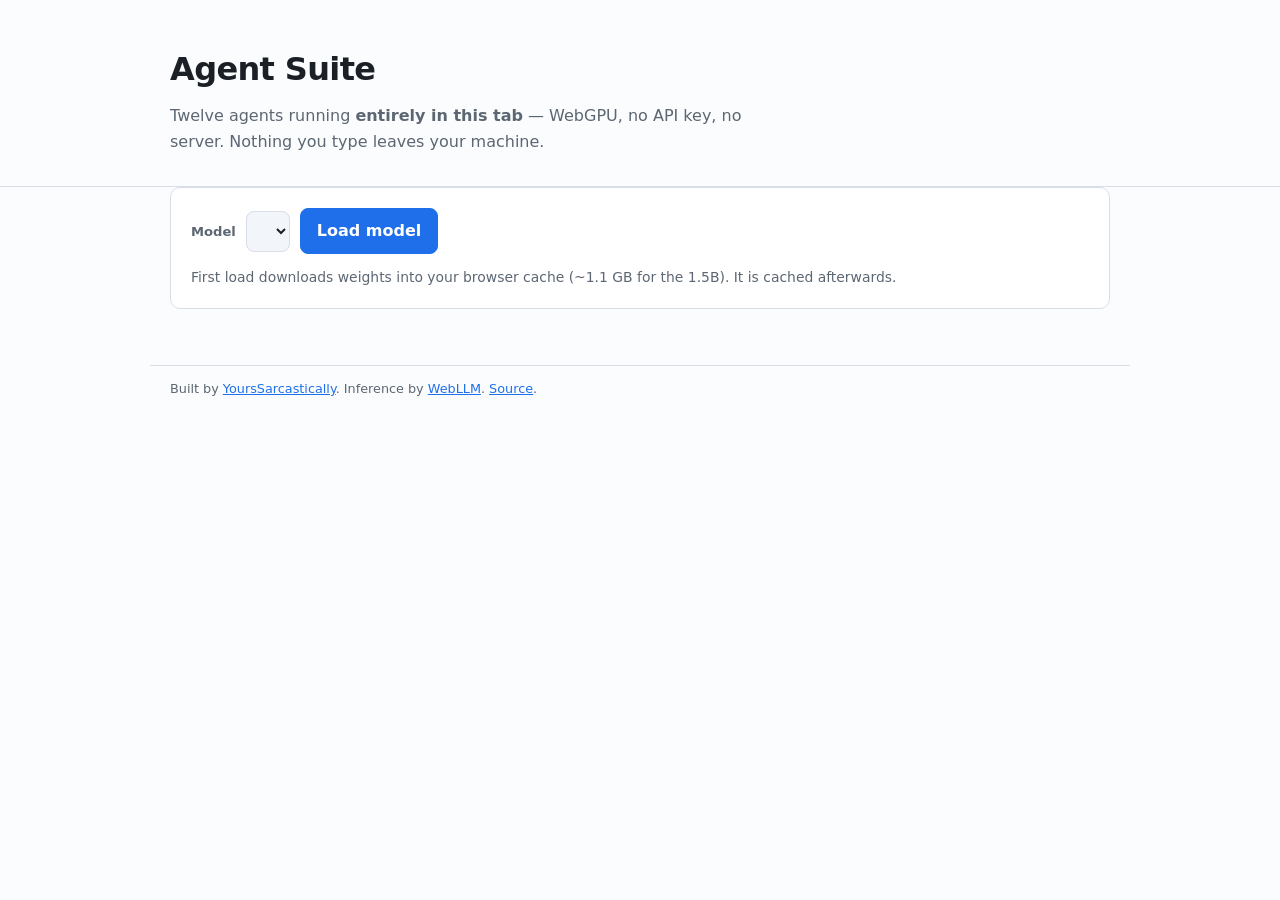
==== index.html @ dd8d7f4c "Twelve in-browser agents with schema-constrained output and an eval suite Agents are declarative rec" ====
<!doctype html>
<html lang="en">
<head>
<meta charset="utf-8" />
<meta name="viewport" content="width=device-width, initial-scale=1" />
<title>Agent Suite — 12 agents running in your browser</title>
<meta name="description" content="Twelve structured-output AI agents running fully in the browser via WebGPU. No API key, no server, no data leaves the tab." />
<link rel="stylesheet" href="src/styles.css" />
</head>
<body>
<header>
  <div class="wrap">
    <h1>Agent Suite</h1>
    <p class="tagline">
      Twelve agents running <strong>entirely in this tab</strong> — WebGPU, no API key, no server.
      Nothing you type leaves your machine.
    </p>
  </div>
</header>

<main class="wrap">
  <section id="boot" class="panel">
    <div class="row">
      <label for="model">Model</label>
      <select id="model"></select>
      <button id="load" class="primary">Load model</button>
    </div>
    <div id="status" class="status">
      First load downloads weights into your browser cache (~1.1&nbsp;GB for the 1.5B).
      It is cached afterwards.
    </div>
    <div class="bar-track" hidden><div class="bar" id="bar"></div></div>
    <div id="unsupported" class="warn" hidden></div>
  </section>

  <section id="grid" class="grid" aria-label="Agents"></section>

  <section id="workbench" class="panel" hidden>
    <div class="wb-head">
      <h2 id="wb-title"></h2>
      <button id="wb-close" class="ghost" aria-label="Close">✕</button>
    </div>
    <p id="wb-blurb" class="muted"></p>

    <label for="input">Input</label>
    <textarea id="input" rows="8" spellcheck="false"></textarea>

    <div class="row">
      <button id="run" class="primary">Run agent</button>
      <button id="reset" class="ghost">Reset to sample</button>
      <span id="metrics" class="metrics"></span>
    </div>

    <label for="output">Output <span class="muted">(schema-constrained JSON)</span></label>
    <pre id="output" class="output">—</pre>
    <div id="schema-note" class="muted small"></div>
  </section>
</main>

<footer class="wrap">
  <p class="muted small">
    Built by <a href="https://github.com/YoursSarcastically">YoursSarcastically</a>.
    Inference by <a href="https://github.com/mlc-ai/web-llm">WebLLM</a>.
    <a href="https://github.com/YoursSarcastically/agent-suite">Source</a>.
  </p>
</footer>

<script type="module" src="src/ui.js"></script>
</body>
</html>
---- src/styles.css ----
:root {
  --bg: #0e1116;
  --surface: #161b22;
  --surface-2: #1c2430;
  --border: #2b3442;
  --text: #e6edf3;
  --muted: #8b98a9;
  --accent: #6ea8fe;
  --accent-ink: #08121f;
  --warn: #f0b429;
  --radius: 10px;
}

@media (prefers-color-scheme: light) {
  :root {
    --bg: #fbfcfd;
    --surface: #ffffff;
    --surface-2: #f2f5f9;
    --border: #d8dee6;
    --text: #1b2027;
    --muted: #5c6773;
    --accent: #1f6feb;
    --accent-ink: #ffffff;
  }
}

* { box-sizing: border-box; }

body {
  margin: 0;
  background: var(--bg);
  color: var(--text);
  font: 16px/1.6 ui-sans-serif, system-ui, -apple-system, "Segoe UI", Roboto, sans-serif;
}

.wrap { max-width: 980px; margin: 0 auto; padding: 0 20px; }

header { border-bottom: 1px solid var(--border); padding: 44px 0 32px; }
h1 { margin: 0 0 8px; font-size: 2rem; letter-spacing: -0.02em; }
.tagline { margin: 0; color: var(--muted); max-width: 60ch; }

main { padding: 28px 0 56px; }

.panel {
  background: var(--surface);
  border: 1px solid var(--border);
  border-radius: var(--radius);
  padding: 20px;
  margin-bottom: 28px;
}

.row { display: flex; gap: 10px; align-items: center; flex-wrap: wrap; margin-bottom: 12px; }

label { display: block; font-size: 0.82rem; color: var(--muted); margin: 14px 0 6px; font-weight: 600; }
.row label { margin: 0; }

select, textarea {
  background: var(--surface-2);
  color: var(--text);
  border: 1px solid var(--border);
  border-radius: 8px;
  padding: 9px 11px;
  font: inherit;
  width: 100%;
}
select { width: auto; }
textarea { resize: vertical; font-family: ui-monospace, SFMono-Regular, Menlo, monospace; font-size: 0.86rem; }

button {
  border-radius: 8px;
  border: 1px solid var(--border);
  padding: 9px 16px;
  font: inherit;
  font-weight: 600;
  cursor: pointer;
  background: var(--surface-2);
  color: var(--text);
}
button:hover:not(:disabled) { border-color: var(--accent); }
button:disabled { opacity: 0.55; cursor: not-allowed; }
.primary { background: var(--accent); color: var(--accent-ink); border-color: var(--accent); }
.ghost { background: transparent; }

.status { color: var(--muted); font-size: 0.87rem; }
.warn { color: var(--warn); font-size: 0.87rem; margin-top: 10px; }

.bar-track { height: 5px; background: var(--surface-2); border-radius: 99px; margin-top: 12px; overflow: hidden; }
.bar { height: 100%; width: 0; background: var(--accent); transition: width 0.25s ease; }

/* agent grid */
.grid {
  display: grid;
  grid-template-columns: repeat(auto-fill, minmax(215px, 1fr));
  gap: 12px;
  margin-bottom: 28px;
}
.card {
  display: flex;
  flex-direction: column;
  align-items: flex-start;
  gap: 5px;
  text-align: left;
  padding: 15px;
  background: var(--surface);
  border: 1px solid var(--border);
  border-radius: var(--radius);
  font-weight: 400;
}
.card:hover { border-color: var(--accent); transform: translateY(-1px); }
.icon { font-size: 1.35rem; }
.card-name { font-weight: 650; }
.card-blurb { color: var(--muted); font-size: 0.82rem; line-height: 1.45; }
.card-fields { color: var(--muted); font-size: 0.72rem; margin-top: 4px; opacity: 0.8; }

/* workbench */
.wb-head { display: flex; justify-content: space-between; align-items: center; }
.wb-head h2 { margin: 0; font-size: 1.2rem; }
.muted { color: var(--muted); }
.small { font-size: 0.8rem; }

.output {
  background: var(--surface-2);
  border: 1px solid var(--border);
  border-radius: 8px;
  padding: 14px;
  overflow-x: auto;
  font-family: ui-monospace, SFMono-Regular, Menlo, monospace;
  font-size: 0.84rem;
  white-space: pre-wrap;
  word-break: break-word;
  min-height: 90px;
  margin: 0 0 8px;
}

.metrics { color: var(--muted); font-size: 0.8rem; font-variant-numeric: tabular-nums; }

footer { border-top: 1px solid var(--border); padding: 22px 0 40px; }
a { color: var(--accent); }

@media (max-width: 620px) {
  .grid { grid-template-columns: 1fr 1fr; }
  h1 { font-size: 1.6rem; }
}
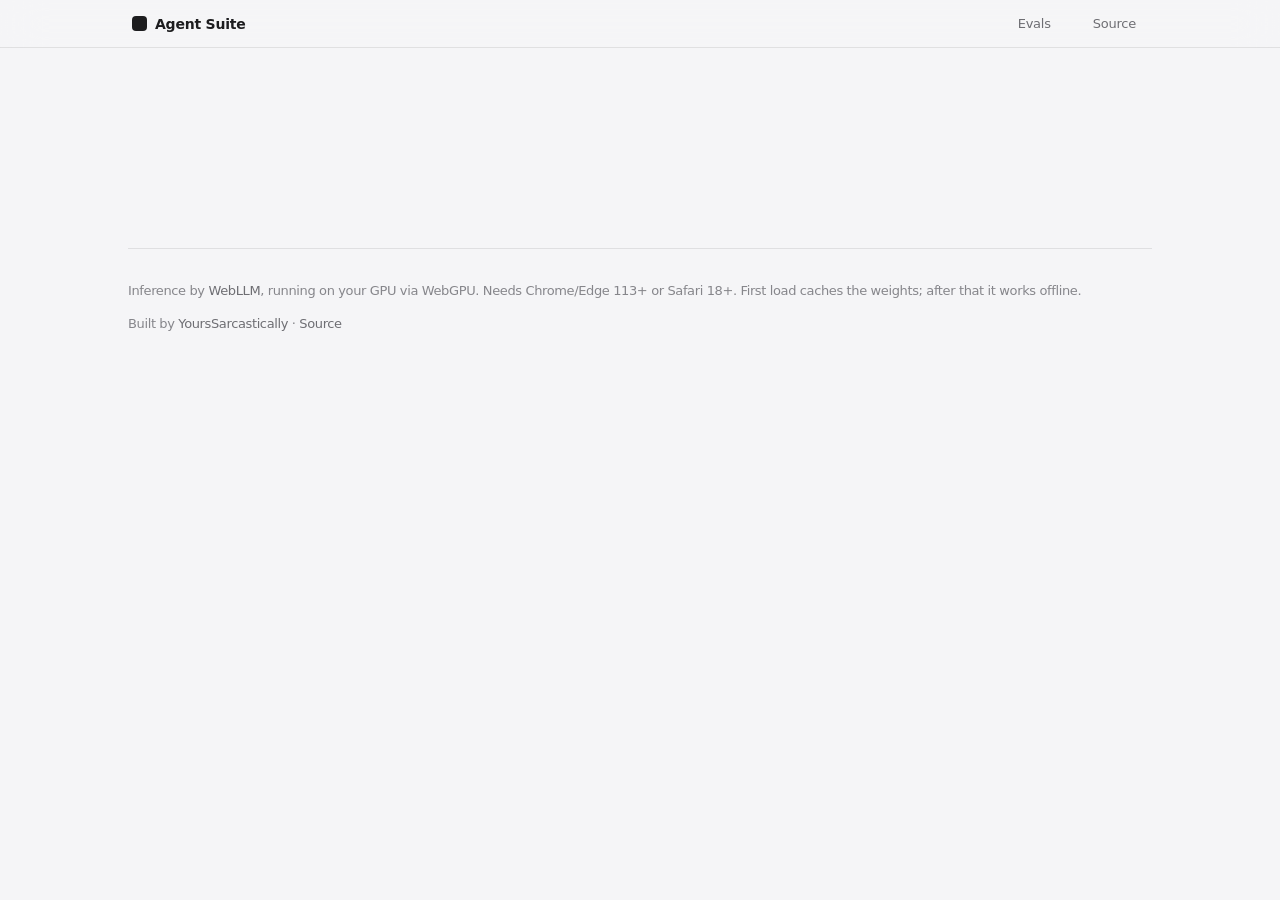
==== commit c8828970: "Six apps on the agent runtime, monochrome interface, and the validation the README promised The twel" ====
--- a/index.html
+++ b/index.html
@@ -2,68 +2,47 @@
 <html lang="en">
 <head>
 <meta charset="utf-8" />
-<meta name="viewport" content="width=device-width, initial-scale=1" />
-<title>Agent Suite — 12 agents running in your browser</title>
-<meta name="description" content="Twelve structured-output AI agents running fully in the browser via WebGPU. No API key, no server, no data leaves the tab." />
+<meta name="viewport" content="width=device-width, initial-scale=1, viewport-fit=cover" />
+<title>Agent Suite — six apps that run entirely in your browser</title>
+<meta name="description" content="Six small AI apps running fully on your own GPU via WebGPU. No API key, no server, no account, no bill — and they keep working offline." />
+<meta name="color-scheme" content="light dark" />
 <link rel="stylesheet" href="src/styles.css" />
+<link rel="icon" href="data:image/svg+xml,<svg xmlns='http://www.w3.org/2000/svg' viewBox='0 0 100 100'><text y='.9em' font-size='90'>🫧</text></svg>" />
 </head>
 <body>
-<header>
-  <div class="wrap">
-    <h1>Agent Suite</h1>
-    <p class="tagline">
-      Twelve agents running <strong>entirely in this tab</strong> — WebGPU, no API key, no server.
-      Nothing you type leaves your machine.
-    </p>
+
+<!-- The engine is global state, so it lives in the sticky bar rather than in a
+     panel that scrolls away the moment you start using an app. -->
+<header class="topbar">
+  <div class="wrap topbar-in">
+    <button class="wordmark" onclick="location.hash=''">
+      <span class="dot" aria-hidden="true"></span>
+      Agent Suite
+    </button>
+    <div id="boot" class="boot-row"></div>
+    <span class="spacer"></span>
+    <a class="btn btn-ghost btn-sm hide-sm" href="evals/run.html">Evals</a>
+    <a class="btn btn-ghost btn-sm hide-sm" href="https://github.com/YoursSarcastically/agent-suite">Source</a>
   </div>
+  <div class="bar-track topbar-bar" id="bar-track" hidden><div class="bar" id="bar"></div></div>
 </header>
 
 <main class="wrap">
-  <section id="boot" class="panel">
-    <div class="row">
-      <label for="model">Model</label>
-      <select id="model"></select>
-      <button id="load" class="primary">Load model</button>
-    </div>
-    <div id="status" class="status">
-      First load downloads weights into your browser cache (~1.1&nbsp;GB for the 1.5B).
-      It is cached afterwards.
-    </div>
-    <div class="bar-track" hidden><div class="bar" id="bar"></div></div>
-    <div id="unsupported" class="warn" hidden></div>
-  </section>
-
-  <section id="grid" class="grid" aria-label="Agents"></section>
-
-  <section id="workbench" class="panel" hidden>
-    <div class="wb-head">
-      <h2 id="wb-title"></h2>
-      <button id="wb-close" class="ghost" aria-label="Close">✕</button>
-    </div>
-    <p id="wb-blurb" class="muted"></p>
-
-    <label for="input">Input</label>
-    <textarea id="input" rows="8" spellcheck="false"></textarea>
-
-    <div class="row">
-      <button id="run" class="primary">Run agent</button>
-      <button id="reset" class="ghost">Reset to sample</button>
-      <span id="metrics" class="metrics"></span>
-    </div>
-
-    <label for="output">Output <span class="muted">(schema-constrained JSON)</span></label>
-    <pre id="output" class="output">—</pre>
-    <div id="schema-note" class="muted small"></div>
-  </section>
+  <div id="view"></div>
 </main>
 
 <footer class="wrap">
-  <p class="muted small">
-    Built by <a href="https://github.com/YoursSarcastically">YoursSarcastically</a>.
-    Inference by <a href="https://github.com/mlc-ai/web-llm">WebLLM</a>.
-    <a href="https://github.com/YoursSarcastically/agent-suite">Source</a>.
+  <p>
+    Inference by <a href="https://github.com/mlc-ai/web-llm">WebLLM</a>, running on your GPU via WebGPU.
+    Needs Chrome/Edge&nbsp;113+ or Safari&nbsp;18+. First load caches the weights; after that it works offline.
+  </p>
+  <p>
+    Built by <a href="https://github.com/YoursSarcastically">YoursSarcastically</a> ·
+    <a href="https://github.com/YoursSarcastically/agent-suite">Source</a>
   </p>
 </footer>
+
+<div id="toast" class="toast" role="status" aria-live="polite"></div>
 
 <script type="module" src="src/ui.js"></script>
 </body>
--- a/src/styles.css
+++ b/src/styles.css
@@ -1,143 +1,490 @@
+/* ==================================================================
+   Agent Suite — design system
+
+   Built to Apple's language rather than to generic glassmorphism, which
+   means a few things are deliberately absent:
+
+   - No floating gradient orbs. Apple backgrounds are flat: #f5f5f7 or
+     white or black. Decoration behind content is not part of the system.
+   - No heavy shadows. Separation comes from a background-value step
+     (canvas #f5f5f7, card #fff), not from a drop shadow.
+   - Translucency appears in exactly one place — the navigation bar,
+     over content scrolling beneath it. That is what the material is
+     for. A blurred panel with nothing behind it is just a grey box.
+
+   What carries the design instead is type and space: a large tightly
+   tracked display face, a 17px reading size, and section rhythm in the
+   80–120px range. Apple's greys are used verbatim.
+   ================================================================== */
+
+/* ---------- tokens ---------- */
+
 :root {
-  --bg: #0e1116;
-  --surface: #161b22;
-  --surface-2: #1c2430;
-  --border: #2b3442;
-  --text: #e6edf3;
-  --muted: #8b98a9;
-  --accent: #6ea8fe;
-  --accent-ink: #08121f;
-  --warn: #f0b429;
-  --radius: 10px;
-}
-
-@media (prefers-color-scheme: light) {
+  color-scheme: light dark;
+
+  --canvas: #f5f5f7;          /* Apple's page grey */
+  --surface: #ffffff;         /* cards sit above the canvas */
+  --surface-2: #fafafc;
+  --hairline: rgba(0, 0, 0, 0.09);
+  --hairline-2: rgba(0, 0, 0, 0.16);
+
+  --ink: #1d1d1f;             /* Apple's near-black */
+  --ink-2: #6e6e73;           /* Apple's secondary label */
+  --ink-3: #86868b;           /* Apple's tertiary label */
+
+  --fill: rgba(0, 0, 0, 0.045);
+  --fill-2: rgba(0, 0, 0, 0.08);
+
+  --accent: #1d1d1f;
+  --accent-ink: #ffffff;
+
+  --nav: rgba(245, 245, 247, 0.72);
+
+  --r-card: 18px;
+  --r-lg: 22px;
+  --r-md: 12px;
+  --r-pill: 980px;
+
+  --shadow: 0 4px 20px rgba(0, 0, 0, 0.05);
+  --shadow-lift: 0 8px 32px rgba(0, 0, 0, 0.09);
+
+  --ease: cubic-bezier(0.4, 0, 0.2, 1);
+  --ease-out: cubic-bezier(0.16, 1, 0.3, 1);
+}
+
+@media (prefers-color-scheme: dark) {
   :root {
-    --bg: #fbfcfd;
-    --surface: #ffffff;
-    --surface-2: #f2f5f9;
-    --border: #d8dee6;
-    --text: #1b2027;
-    --muted: #5c6773;
-    --accent: #1f6feb;
-    --accent-ink: #ffffff;
+    --canvas: #000000;
+    --surface: #1d1d1f;
+    --surface-2: #232325;
+    --hairline: rgba(255, 255, 255, 0.11);
+    --hairline-2: rgba(255, 255, 255, 0.2);
+
+    --ink: #f5f5f7;
+    --ink-2: #a1a1a6;
+    --ink-3: #86868b;
+
+    --fill: rgba(255, 255, 255, 0.07);
+    --fill-2: rgba(255, 255, 255, 0.12);
+
+    --accent: #f5f5f7;
+    --accent-ink: #1d1d1f;
+
+    --nav: rgba(0, 0, 0, 0.72);
+
+    --shadow: none;
+    --shadow-lift: 0 8px 32px rgba(0, 0, 0, 0.5);
   }
 }
 
+/* ---------- base ---------- */
+
 * { box-sizing: border-box; }
+html { -webkit-text-size-adjust: 100%; scroll-behavior: smooth; }
 
 body {
   margin: 0;
-  background: var(--bg);
-  color: var(--text);
-  font: 16px/1.6 ui-sans-serif, system-ui, -apple-system, "Segoe UI", Roboto, sans-serif;
-}
-
-.wrap { max-width: 980px; margin: 0 auto; padding: 0 20px; }
-
-header { border-bottom: 1px solid var(--border); padding: 44px 0 32px; }
-h1 { margin: 0 0 8px; font-size: 2rem; letter-spacing: -0.02em; }
-.tagline { margin: 0; color: var(--muted); max-width: 60ch; }
-
-main { padding: 28px 0 56px; }
+  min-height: 100vh;
+  background: var(--canvas);
+  color: var(--ink);
+  /* 17px is Apple's reading size; the -apple-system stack resolves to SF. */
+  font: 400 17px/1.47 -apple-system, BlinkMacSystemFont, "SF Pro Text", "Helvetica Neue",
+    "Segoe UI", system-ui, sans-serif;
+  letter-spacing: -0.022em;
+  -webkit-font-smoothing: antialiased;
+  -moz-osx-font-smoothing: grayscale;
+}
+
+@media (prefers-reduced-motion: reduce) {
+  html { scroll-behavior: auto; }
+  *, *::before, *::after { animation-duration: 0.01ms !important; transition-duration: 0.01ms !important; }
+}
+
+/* ---------- type ---------- */
+/* Display sizes track tighter as they grow — the defining detail of Apple's
+   headline setting, and what most imitations miss. */
+
+h1, h2, h3 {
+  margin: 0;
+  font-family: "SF Pro Display", -apple-system, BlinkMacSystemFont, "Helvetica Neue", sans-serif;
+  font-weight: 600;
+  line-height: 1.07;
+}
+h1 { font-size: clamp(40px, 6.4vw, 72px); letter-spacing: -0.028em; }
+h2 { font-size: clamp(26px, 3.2vw, 34px); letter-spacing: -0.021em; line-height: 1.12; }
+h3 { font-size: 21px; letter-spacing: -0.018em; line-height: 1.19; }
+
+p { margin: 0 0 1em; }
+p:last-child { margin-bottom: 0; }
+
+a { color: var(--ink); text-decoration: none; }
+a:hover { text-decoration: underline; text-underline-offset: 3px; }
+
+.muted { color: var(--ink-2); }
+.dim { color: var(--ink-3); }
+.small { font-size: 14px; letter-spacing: -0.016em; }
+.nums { font-variant-numeric: tabular-nums; }
+.mono {
+  font-family: ui-monospace, "SF Mono", SFMono-Regular, Menlo, monospace;
+  font-size: 13px; letter-spacing: 0; font-variant-numeric: tabular-nums;
+}
+
+/* Apple's eyebrow: small, uppercase, wide-tracked — the inverse of a headline. */
+.label {
+  display: block;
+  font-size: 12px; font-weight: 600;
+  text-transform: uppercase; letter-spacing: 0.06em;
+  color: var(--ink-3);
+  margin-bottom: 10px;
+}
+
+/* ---------- layout ---------- */
+
+.wrap { width: min(1024px, 100% - 44px); margin-inline: auto; }
+main { padding-bottom: 120px; }
+
+/* The one legitimate use of the material: content scrolls under the bar. */
+.topbar {
+  position: sticky; top: 0; z-index: 50;
+  height: 48px;
+  background: var(--nav);
+  backdrop-filter: saturate(180%) blur(20px);
+  -webkit-backdrop-filter: saturate(180%) blur(20px);
+  border-bottom: 1px solid var(--hairline);
+  margin-bottom: 40px;
+}
+.topbar-in { display: flex; align-items: center; gap: 10px; height: 48px; }
+.boot-row { display: flex; align-items: center; gap: 8px; flex-wrap: nowrap; min-width: 0; }
+.topbar-bar { position: absolute; left: 0; right: 0; bottom: -1px; height: 1px; border: 0; border-radius: 0; background: transparent; }
+.hide-sm { display: inline-flex; }
+
+.wordmark {
+  display: flex; align-items: center; gap: 8px;
+  font-size: 14px; font-weight: 600; letter-spacing: -0.015em;
+  background: none; border: 0; padding: 4px; color: var(--ink); cursor: pointer;
+}
+.wordmark .dot { width: 15px; height: 15px; border-radius: 4px; background: var(--ink); }
+.spacer { flex: 1; }
+
+/* ---------- controls ---------- */
+
+button, select, input, textarea { font: inherit; letter-spacing: inherit; }
+
+/* Apple buttons are regular weight, pill-shaped, and generously padded. */
+.btn {
+  display: inline-flex; align-items: center; gap: 6px;
+  padding: 11px 21px;
+  border-radius: var(--r-pill);
+  border: 1px solid var(--hairline-2);
+  background: transparent;
+  color: var(--ink);
+  font-size: 15px; font-weight: 400; letter-spacing: -0.018em;
+  cursor: pointer;
+  transition: background 0.25s var(--ease), color 0.25s var(--ease),
+    border-color 0.25s var(--ease), opacity 0.2s var(--ease);
+  white-space: nowrap;
+}
+.btn:hover:not(:disabled) { background: var(--fill); }
+.btn:active:not(:disabled) { background: var(--fill-2); }
+.btn:disabled { opacity: 0.36; cursor: not-allowed; }
+.btn:focus-visible { outline: 3px solid var(--ink); outline-offset: 2px; }
+
+.btn-primary { background: var(--accent); color: var(--accent-ink); border-color: transparent; }
+.btn-primary:hover:not(:disabled) { background: var(--accent); opacity: 0.85; }
+.btn-primary:active:not(:disabled) { opacity: 0.72; }
+
+.btn-ghost { border-color: transparent; color: var(--ink-2); }
+.btn-ghost:hover:not(:disabled) { background: var(--fill); color: var(--ink); }
+
+.btn-sm { padding: 7px 15px; font-size: 13px; }
+.btn-icon { padding: 9px; border-radius: 50%; aspect-ratio: 1; justify-content: center; border-color: transparent; }
+.btn-icon:hover:not(:disabled) { background: var(--fill); }
+
+.field {
+  width: 100%;
+  padding: 13px 15px;
+  border-radius: var(--r-md);
+  border: 1px solid var(--hairline-2);
+  background: var(--surface);
+  color: var(--ink);
+  font-size: 16px;
+  resize: vertical;
+  transition: border-color 0.2s var(--ease), box-shadow 0.2s var(--ease);
+}
+.field::placeholder { color: var(--ink-3); }
+.field:focus {
+  outline: none;
+  border-color: var(--ink);
+  box-shadow: 0 0 0 3px var(--fill);
+}
+textarea.field { min-height: 128px; line-height: 1.5; }
+
+/* A native select paints its own UA background, which reads as a light slab in
+   dark mode however the fill is set. Take the appearance and draw the chevron. */
+select.field {
+  width: auto; padding: 6px 26px 6px 12px;
+  border-radius: var(--r-pill); cursor: pointer;
+  font-size: 13px; background: var(--fill); border-color: transparent;
+  appearance: none; -webkit-appearance: none;
+  background-image: linear-gradient(45deg, transparent 50%, var(--ink-2) 50%),
+    linear-gradient(135deg, var(--ink-2) 50%, transparent 50%);
+  background-position: calc(100% - 13px) 52%, calc(100% - 9px) 52%;
+  background-size: 4px 4px, 4px 4px;
+  background-repeat: no-repeat;
+}
+select.field option { background: var(--surface); color: var(--ink); }
+
+/* ---------- icons ---------- */
+
+.icon { display: inline-grid; place-items: center; }
+.icon svg { width: 1em; height: 1em; display: block; }
+
+.app-icon {
+  display: grid; place-items: center;
+  color: var(--ink);
+  font-size: 26px;
+  flex: none;
+  opacity: 0.9;
+}
+.app-icon .icon { font-size: 26px; }
+
+/* ---------- pills ---------- */
+/* Severity reads as fill density: outlined is quiet, solid ink is loud. */
+
+.pill {
+  display: inline-flex; align-items: center; gap: 5px;
+  padding: 3px 0; border-radius: var(--r-pill);
+  background: transparent; border: 0;
+  font-size: 12px; font-weight: 400; letter-spacing: -0.004em;
+  color: var(--ink-3); white-space: nowrap;
+}
+/* Metadata sets read as a single quiet line, separated rather than boxed. */
+.task-meta .pill + .pill::before,
+.media .pill + .pill::before { content: "·"; margin-right: 5px; color: var(--hairline-2); }
+.pill-accent, .pill-bad, .pill-warn, .pill-good { padding: 4px 11px; }
+.pill-accent { background: var(--accent); color: var(--accent-ink); }
+.pill-good { background: transparent; border-color: var(--hairline-2); color: var(--ink-2); }
+.pill-warn { background: transparent; border-color: var(--ink-2); border-style: dashed; color: var(--ink); }
+.pill-bad { background: var(--accent); color: var(--accent-ink); font-weight: 600; }
+
+.dot-live { width: 6px; height: 6px; border-radius: 50%; background: var(--ink-3); flex: none; }
+
+/* ---------- home ---------- */
+
+.hero { padding: 96px 0 72px; max-width: 20ch; }
+.hero h1 { margin-bottom: 20px; }
+.hero .lede { font-size: 21px; line-height: 1.38; letter-spacing: -0.021em; color: var(--ink-2); max-width: 32ch; }
+
+.launcher { display: grid; grid-template-columns: repeat(auto-fill, minmax(300px, 1fr)); gap: 12px; margin-bottom: 120px; }
+
+/* A card is a solid surface one value above the canvas. That step is the
+   entire separation mechanism — no border, no shadow at rest. */
+.app-card {
+  display: flex; flex-direction: column; align-items: flex-start; gap: 10px;
+  padding: 32px 30px;
+  text-align: left; cursor: pointer;
+  background: var(--surface);
+  border: 0;
+  border-radius: var(--r-card);
+  color: var(--ink);
+  font: inherit; letter-spacing: inherit;
+  transition: transform 0.4s var(--ease-out), box-shadow 0.4s var(--ease-out);
+}
+.app-card:hover { transform: translateY(-3px); box-shadow: var(--shadow-lift); }
+.app-card:active { transform: translateY(-1px); }
+.app-card:focus-visible { outline: 3px solid var(--ink); outline-offset: 3px; }
+.app-card h3 { margin-top: 4px; }
+.app-card .blurb { color: var(--ink-2); font-size: 15px; line-height: 1.47; }
+
+
+/* ---------- app view ---------- */
+
+.view { animation: rise 0.5s var(--ease-out) both; }
+@keyframes rise { from { opacity: 0; transform: translateY(10px); } to { opacity: 1; transform: none; } }
+
+.view-head { display: flex; align-items: flex-start; gap: 16px; margin-bottom: 40px; padding-top: 8px; }
+.view-head h1 { font-size: clamp(30px, 4.2vw, 44px); }
+.view-head .sub { color: var(--ink-2); font-size: 17px; margin-top: 6px; max-width: 52ch; }
 
 .panel {
+  padding: 30px;
+  margin-bottom: 12px;
   background: var(--surface);
-  border: 1px solid var(--border);
-  border-radius: var(--radius);
-  padding: 20px;
-  margin-bottom: 28px;
-}
-
-.row { display: flex; gap: 10px; align-items: center; flex-wrap: wrap; margin-bottom: 12px; }
-
-label { display: block; font-size: 0.82rem; color: var(--muted); margin: 14px 0 6px; font-weight: 600; }
-.row label { margin: 0; }
-
-select, textarea {
-  background: var(--surface-2);
-  color: var(--text);
-  border: 1px solid var(--border);
-  border-radius: 8px;
-  padding: 9px 11px;
-  font: inherit;
-  width: 100%;
-}
-select { width: auto; }
-textarea { resize: vertical; font-family: ui-monospace, SFMono-Regular, Menlo, monospace; font-size: 0.86rem; }
-
-button {
-  border-radius: 8px;
-  border: 1px solid var(--border);
-  padding: 9px 16px;
-  font: inherit;
-  font-weight: 600;
-  cursor: pointer;
-  background: var(--surface-2);
-  color: var(--text);
-}
-button:hover:not(:disabled) { border-color: var(--accent); }
-button:disabled { opacity: 0.55; cursor: not-allowed; }
-.primary { background: var(--accent); color: var(--accent-ink); border-color: var(--accent); }
-.ghost { background: transparent; }
-
-.status { color: var(--muted); font-size: 0.87rem; }
-.warn { color: var(--warn); font-size: 0.87rem; margin-top: 10px; }
-
-.bar-track { height: 5px; background: var(--surface-2); border-radius: 99px; margin-top: 12px; overflow: hidden; }
-.bar { height: 100%; width: 0; background: var(--accent); transition: width 0.25s ease; }
-
-/* agent grid */
-.grid {
-  display: grid;
-  grid-template-columns: repeat(auto-fill, minmax(215px, 1fr));
-  gap: 12px;
-  margin-bottom: 28px;
-}
-.card {
-  display: flex;
-  flex-direction: column;
-  align-items: flex-start;
-  gap: 5px;
-  text-align: left;
-  padding: 15px;
-  background: var(--surface);
-  border: 1px solid var(--border);
-  border-radius: var(--radius);
-  font-weight: 400;
-}
-.card:hover { border-color: var(--accent); transform: translateY(-1px); }
-.icon { font-size: 1.35rem; }
-.card-name { font-weight: 650; }
-.card-blurb { color: var(--muted); font-size: 0.82rem; line-height: 1.45; }
-.card-fields { color: var(--muted); font-size: 0.72rem; margin-top: 4px; opacity: 0.8; }
-
-/* workbench */
-.wb-head { display: flex; justify-content: space-between; align-items: center; }
-.wb-head h2 { margin: 0; font-size: 1.2rem; }
-.muted { color: var(--muted); }
-.small { font-size: 0.8rem; }
+  border-radius: var(--r-card);
+}
+.panel-tight { padding: 20px; }
+
+.split { display: grid; grid-template-columns: 1fr 1fr; gap: 14px; align-items: start; }
+.split-wide { grid-template-columns: 1.25fr 1fr; }
+.stack { display: flex; flex-direction: column; gap: 12px; }
+.row { display: flex; gap: 10px; align-items: center; flex-wrap: wrap; }
+.row-end { justify-content: flex-end; }
+
+/* ---------- agent trail ---------- */
+
+.trail { display: flex; flex-direction: column; }
+.trail-step { display: grid; grid-template-columns: 22px 1fr; gap: 13px; padding: 9px 0; animation: rise 0.4s var(--ease-out) both; }
+
+.trail-mark {
+  width: 20px; height: 20px; border-radius: 50%;
+  display: grid; place-items: center;
+  font-size: 11px; font-weight: 600;
+  background: var(--fill); color: var(--ink-2);
+  position: relative;
+}
+.trail-step:not(:last-child) .trail-mark::after {
+  content: ""; position: absolute; top: 22px; left: 50%;
+  width: 1px; height: calc(100% + 8px);
+  transform: translateX(-50%);
+  background: var(--hairline);
+}
+.trail-mark.working { animation: spin 1s linear infinite; }
+@keyframes spin { to { transform: rotate(360deg); } }
+.trail-mark.done { background: var(--accent); color: var(--accent-ink); }
+.trail-mark.bad { background: transparent; border: 1px dashed var(--ink-2); color: var(--ink); }
+.trail-tool { font-size: 15px; font-weight: 500; }
+.trail-why { color: var(--ink-2); font-size: 14px; line-height: 1.45; }
+.trail-obs { color: var(--ink-3); font-size: 13px; margin-top: 3px; line-height: 1.45; }
+
+/* ---------- results ---------- */
+
+.card { padding: 16px 18px; border-radius: var(--r-md); background: var(--fill); border: 0; animation: rise 0.4s var(--ease-out) both; }
+.card + .card { margin-top: 9px; }
+
+.stat-row { display: flex; gap: 34px; flex-wrap: wrap; }
+.stat .n { font-family: "SF Pro Display", -apple-system, sans-serif; font-size: 40px; font-weight: 600; letter-spacing: -0.03em; font-variant-numeric: tabular-nums; line-height: 1.05; }
+.stat .k { font-size: 12px; color: var(--ink-3); text-transform: uppercase; letter-spacing: 0.06em; margin-top: 4px; }
+
+.bar-track { height: 3px; border-radius: var(--r-pill); background: var(--fill); overflow: hidden; }
+.bar { height: 100%; width: 0; background: var(--ink); transition: width 0.35s var(--ease); }
+
+.meter { display: flex; gap: 3px; }
+.meter i { flex: 1; height: 4px; border-radius: var(--r-pill); background: var(--fill-2); }
+.meter i.on { background: var(--ink); }
+.meter.bad i.on, .meter.warn i.on, .meter.good i.on { background: var(--ink); }
+
+/* ---------- tasks ---------- */
+
+.task {
+  display: grid; grid-template-columns: auto 1fr auto; gap: 13px; align-items: start;
+  padding: 14px 2px; border-radius: 0;
+  background: transparent; border: 0; border-bottom: 1px solid var(--hairline);
+  transition: opacity 0.25s var(--ease), box-shadow 0.25s var(--ease), border-color 0.25s var(--ease);
+  animation: rise 0.4s var(--ease-out) both;
+}
+.task + .task { margin-top: 0; }
+.task.done { opacity: 0.38; }
+.task.done .task-text { text-decoration: line-through; }
+.task.chosen { background: var(--fill); border-radius: var(--r-md); padding-inline: 14px; }
+.task-text { font-size: 16px; }
+.task-meta { display: flex; gap: 6px; flex-wrap: wrap; margin-top: 8px; }
+
+.check {
+  width: 20px; height: 20px; border-radius: 50%;
+  border: 1.5px solid var(--ink-3); background: transparent;
+  cursor: pointer; padding: 0; display: grid; place-items: center;
+  color: transparent; font-size: 11px;
+  transition: background 0.2s var(--ease), border-color 0.2s var(--ease), color 0.2s var(--ease);
+  flex: none; margin-top: 2px;
+}
+.check:hover { border-color: var(--ink); }
+.check.on { background: var(--ink); border-color: var(--ink); color: var(--accent-ink); }
+
+/* ---------- charts ---------- */
+
+.spark { display: flex; align-items: flex-end; gap: 4px; height: 80px; }
+.spark i { flex: 1; min-width: 4px; border-radius: 2px; background: var(--ink); opacity: 0.68; transition: height 0.5s var(--ease-out), opacity 0.2s var(--ease); }
+.spark i:hover { opacity: 1; }
+
+/* ---------- media ---------- */
+
+.media-grid { display: grid; grid-template-columns: repeat(auto-fill, minmax(260px, 1fr)); gap: 12px; }
+.media {
+  padding: 20px 0; border-radius: 0;
+  background: transparent; border: 0; border-top: 1px solid var(--hairline);
+  display: flex; flex-direction: column; gap: 6px;
+  animation: rise 0.45s var(--ease-out) both;
+}
+.media .kind { font-size: 11px; letter-spacing: 0.08em; text-transform: uppercase; color: var(--ink-3); font-weight: 600; }
+.media .title { font-size: 17px; font-weight: 600; letter-spacing: -0.02em; line-height: 1.24; }
+.media .meta { font-size: 13px; color: var(--ink-3); }
+.media .why { font-size: 15px; color: var(--ink-2); line-height: 1.47; }
+
+/* ---------- network disclosure ---------- */
+
+.net { border-radius: var(--r-md); border: 1px dashed var(--hairline-2); padding: 16px 18px; }
+.net summary { cursor: pointer; font-size: 14px; color: var(--ink); }
+.net ul { margin: 12px 0 0; padding-left: 18px; }
+.net li { font-size: 12px; color: var(--ink-2); word-break: break-all; margin-bottom: 5px; font-family: ui-monospace, "SF Mono", Menlo, monospace; letter-spacing: 0; }
+
+/* ---------- empty + toast ---------- */
+
+.empty { text-align: center; padding: 56px 20px; color: var(--ink-3); }
+.empty .big { font-size: 30px; margin-bottom: 12px; opacity: 0.35; filter: saturate(0); }
+.empty .big .icon { font-size: 30px; }
+
+.toast {
+  position: fixed; bottom: 28px; left: 50%;
+  transform: translateX(-50%) translateY(90px);
+  padding: 13px 24px; border-radius: var(--r-pill);
+  background: var(--accent); color: var(--accent-ink);
+  box-shadow: var(--shadow-lift);
+  font-size: 15px;
+  z-index: 100; opacity: 0;
+  transition: transform 0.5s var(--ease-out), opacity 0.3s var(--ease);
+  pointer-events: none;
+  max-width: min(520px, calc(100vw - 40px)); text-align: center;
+}
+.toast.show { transform: translateX(-50%) translateY(0); opacity: 1; }
+
+.shimmer { background: linear-gradient(100deg, transparent 20%, var(--fill) 50%, transparent 80%); background-size: 200% 100%; animation: shimmer 1.4s infinite linear; }
+@keyframes shimmer { to { background-position: -200% 0; } }
+.skeleton { height: 12px; border-radius: 6px; background: var(--fill); margin-bottom: 10px; }
+
+/* ---------- workbench ---------- */
+
+.agent-grid { display: grid; grid-template-columns: repeat(auto-fill, minmax(220px, 1fr)); gap: 10px; }
+.agent-card {
+  display: flex; flex-direction: column; align-items: flex-start; gap: 5px;
+  padding: 18px; text-align: left; cursor: pointer; font: inherit; letter-spacing: inherit; color: var(--ink);
+  border-radius: var(--r-md); background: var(--fill); border: 0;
+  transition: background 0.25s var(--ease), transform 0.35s var(--ease-out);
+}
+.agent-card:hover { background: var(--surface); transform: translateY(-2px); }
+.agent-card .ic { font-size: 17px; filter: saturate(0); opacity: 0.75; }
+.agent-card .nm { font-size: 15px; font-weight: 600; letter-spacing: -0.018em; }
+.agent-card .bl { color: var(--ink-2); font-size: 13px; line-height: 1.42; }
 
 .output {
-  background: var(--surface-2);
-  border: 1px solid var(--border);
-  border-radius: 8px;
-  padding: 14px;
-  overflow-x: auto;
-  font-family: ui-monospace, SFMono-Regular, Menlo, monospace;
-  font-size: 0.84rem;
-  white-space: pre-wrap;
-  word-break: break-word;
-  min-height: 90px;
-  margin: 0 0 8px;
-}
-
-.metrics { color: var(--muted); font-size: 0.8rem; font-variant-numeric: tabular-nums; }
-
-footer { border-top: 1px solid var(--border); padding: 22px 0 40px; }
-a { color: var(--accent); }
-
-@media (max-width: 620px) {
-  .grid { grid-template-columns: 1fr 1fr; }
-  h1 { font-size: 1.6rem; }
-}
+  border-radius: var(--r-md); background: var(--fill); border: 0;
+  padding: 16px; overflow-x: auto; white-space: pre-wrap; word-break: break-word;
+  min-height: 86px; margin: 0;
+  font-family: ui-monospace, "SF Mono", SFMono-Regular, Menlo, monospace;
+  font-size: 13px; line-height: 1.6; letter-spacing: 0; color: var(--ink-2);
+}
+
+/* ---------- footer ---------- */
+
+footer { padding: 32px 0 56px; border-top: 1px solid var(--hairline); margin-top: 40px; color: var(--ink-3); font-size: 13px; line-height: 1.5; }
+footer a { color: var(--ink-2); }
+
+/* ---------- responsive ---------- */
+
+@media (max-width: 860px) {
+  .split, .split-wide { grid-template-columns: 1fr; }
+  .wrap { width: min(1024px, 100% - 32px); }
+  .panel { padding: 22px; }
+  .hero { padding: 40px 0 36px; max-width: none; }
+}
+@media (max-width: 740px) {
+  .hide-sm { display: none; }
+  .boot-row .pill { display: none; }
+}
+@media (min-width: 741px) {
+  .boot-row .pill { display: none; }
+}
+@media (max-width: 520px) {
+  .launcher { grid-template-columns: 1fr; }
+  .stat-row { gap: 22px; }
+  .app-card { padding: 22px; }
+}
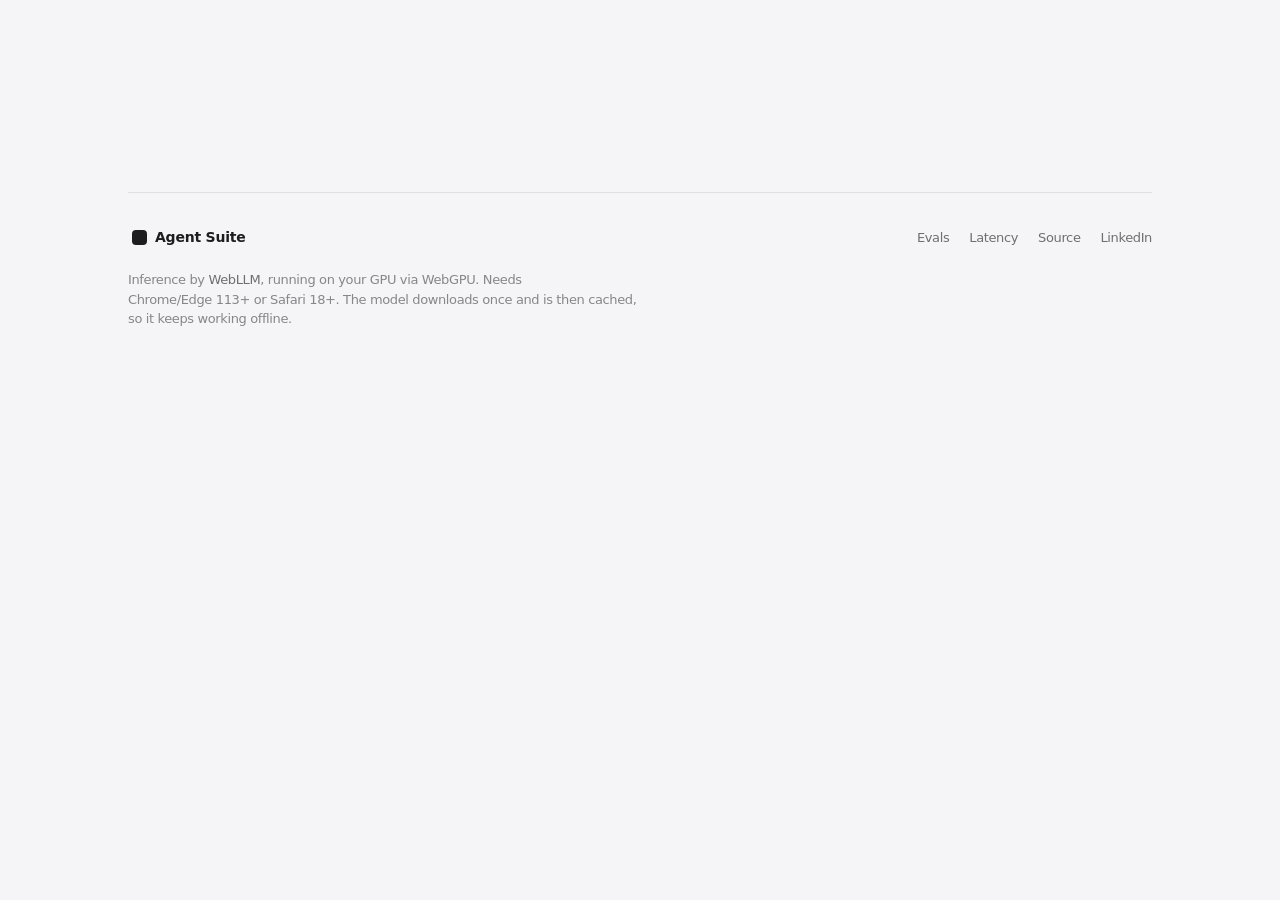
==== commit 359d1fb0: "Add Chat and link-fetching, move nav to the footer, and let saved data be read without the GPU Chat " ====
--- a/index.html
+++ b/index.html
@@ -3,42 +3,38 @@
 <head>
 <meta charset="utf-8" />
 <meta name="viewport" content="width=device-width, initial-scale=1, viewport-fit=cover" />
-<title>Agent Suite — six apps that run entirely in your browser</title>
-<meta name="description" content="Six small AI apps running fully on your own GPU via WebGPU. No API key, no server, no account, no bill — and they keep working offline." />
+<title>Agent Suite — five apps that run entirely in your browser</title>
+<meta name="description" content="Five small AI apps running fully on your own GPU via WebGPU. No API key, no server, no account, no bill — and they keep working offline." />
 <meta name="color-scheme" content="light dark" />
 <link rel="stylesheet" href="src/styles.css" />
 <link rel="icon" href="data:image/svg+xml,<svg xmlns='http://www.w3.org/2000/svg' viewBox='0 0 100 100'><text y='.9em' font-size='90'>🫧</text></svg>" />
 </head>
 <body>
 
-<!-- The engine is global state, so it lives in the sticky bar rather than in a
-     panel that scrolls away the moment you start using an app. -->
-<header class="topbar">
-  <div class="wrap topbar-in">
-    <button class="wordmark" onclick="location.hash=''">
-      <span class="dot" aria-hidden="true"></span>
-      Agent Suite
-    </button>
-    <div id="boot" class="boot-row"></div>
-    <span class="spacer"></span>
-    <a class="btn btn-ghost btn-sm hide-sm" href="evals/run.html">Evals</a>
-    <a class="btn btn-ghost btn-sm hide-sm" href="https://github.com/YoursSarcastically/agent-suite">Source</a>
-  </div>
-  <div class="bar-track topbar-bar" id="bar-track" hidden><div class="bar" id="bar"></div></div>
-</header>
-
+<!-- No top bar. The apps have their own back control, the gate owns the engine,
+     and a persistent chrome strip on a five-page site is a row of pixels doing
+     nothing. Everything that lived up there is in the footer. -->
 <main class="wrap">
   <div id="view"></div>
 </main>
 
 <footer class="wrap">
+  <div class="footer-top">
+    <button class="wordmark" onclick="location.hash=''; scrollTo({top:0, behavior:'smooth'})">
+      <span class="dot" aria-hidden="true"></span>
+      Agent Suite
+    </button>
+    <nav class="footer-nav">
+      <a href="evals/run.html">Evals</a>
+      <a href="evals/apps.html">Latency</a>
+      <a href="https://github.com/YoursSarcastically/agent-suite">Source</a>
+      <a href="https://www.linkedin.com/in/surajsharma97/" target="_blank" rel="noopener noreferrer">LinkedIn</a>
+    </nav>
+  </div>
   <p>
     Inference by <a href="https://github.com/mlc-ai/web-llm">WebLLM</a>, running on your GPU via WebGPU.
-    Needs Chrome/Edge&nbsp;113+ or Safari&nbsp;18+. First load caches the weights; after that it works offline.
-  </p>
-  <p>
-    Built by <a href="https://github.com/YoursSarcastically">YoursSarcastically</a> ·
-    <a href="https://github.com/YoursSarcastically/agent-suite">Source</a>
+    Needs Chrome/Edge&nbsp;113+ or Safari&nbsp;18+. The model downloads once and is then cached,
+    so it keeps working offline.
   </p>
 </footer>
 
--- a/src/styles.css
+++ b/src/styles.css
@@ -142,21 +142,6 @@
 
 .wrap { width: min(1024px, 100% - 44px); margin-inline: auto; }
 main { padding-bottom: 120px; }
-
-/* The one legitimate use of the material: content scrolls under the bar. */
-.topbar {
-  position: sticky; top: 0; z-index: 50;
-  height: 48px;
-  background: var(--nav);
-  backdrop-filter: saturate(180%) blur(20px);
-  -webkit-backdrop-filter: saturate(180%) blur(20px);
-  border-bottom: 1px solid var(--hairline);
-  margin-bottom: 40px;
-}
-.topbar-in { display: flex; align-items: center; gap: 10px; height: 48px; }
-.boot-row { display: flex; align-items: center; gap: 8px; flex-wrap: nowrap; min-width: 0; }
-.topbar-bar { position: absolute; left: 0; right: 0; bottom: -1px; height: 1px; border: 0; border-radius: 0; background: transparent; }
-.hide-sm { display: inline-flex; }
 
 .wordmark {
   display: flex; align-items: center; gap: 8px;
@@ -269,13 +254,250 @@
 
 .dot-live { width: 6px; height: 6px; border-radius: 50%; background: var(--ink-3); flex: none; }
 
+/* ---------- gate ---------- */
+/* The first screen is one decision and one wait, centred, with nothing else
+   competing for attention. */
+
+.gate {
+  min-height: min(76vh, 720px);
+  display: flex; flex-direction: column; justify-content: center;
+  /* Not a ch value: `ch` resolves against the 17px body size, not the 72px
+     display size, so a "30ch" gate is ~255px wide and shatters the headline
+     into six lines. The measure is set on the prose instead. */
+  max-width: 700px;
+  padding: 40px 0;
+}
+.gate h1 { max-width: 13em; }
+.gate h1 { margin-bottom: 22px; }
+.gate .lede { font-size: 19px; line-height: 1.42; letter-spacing: -0.019em; color: var(--ink-2); max-width: 34ch; }
+
+.gate-actions { display: flex; align-items: center; gap: 12px; margin: 34px 0 28px; flex-wrap: wrap; }
+.browse { align-self: flex-start; margin: 0 0 20px -14px; }
+.btn-lg { padding: 15px 30px; font-size: 17px; }
+
+/* The loader. A phase, a bar, and a number — the three things someone waiting
+   two minutes actually wants. */
+.progress { margin: 36px 0 44px; max-width: 42ch; }
+.progress .row { gap: 14px; margin-top: 12px; }
+
+.progress-head { display: flex; align-items: baseline; gap: 12px; margin-bottom: 14px; }
+.progress-phase {
+  font-family: "SF Pro Display", -apple-system, sans-serif;
+  font-size: 21px; font-weight: 600; letter-spacing: -0.021em;
+}
+.progress-pct {
+  font-family: "SF Pro Display", -apple-system, sans-serif;
+  font-size: 21px; font-weight: 600; letter-spacing: -0.021em;
+  color: var(--ink-3);
+}
+
+.progress-track {
+  height: 4px; border-radius: var(--r-pill);
+  background: var(--fill-2); overflow: hidden;
+}
+.progress-fill {
+  height: 100%; width: 0;
+  border-radius: var(--r-pill);
+  background: var(--ink);
+  transition: width 0.4s var(--ease-out);
+  /* A determinate bar that has not moved for ten seconds reads as frozen; the
+     sheen says the work is still happening between updates. */
+  position: relative; overflow: hidden;
+}
+.progress-fill::after {
+  content: "";
+  position: absolute; inset: 0;
+  background: linear-gradient(90deg, transparent, var(--canvas), transparent);
+  opacity: 0.45;
+  animation: sheen 1.6s ease-in-out infinite;
+}
+@keyframes sheen { 0% { transform: translateX(-100%); } 100% { transform: translateX(100%); } }
+
+@media (prefers-reduced-motion: reduce) { .progress-fill::after { animation: none; opacity: 0; } }
+
+/* ---------- byline ---------- */
+
+.byline { margin-top: 36px; font-size: 13px; color: var(--ink-3); }
+.byline a {
+  color: var(--ink-2);
+  border-bottom: 1px solid var(--hairline-2);
+  padding-bottom: 1px;
+  transition: color 0.2s var(--ease), border-color 0.2s var(--ease);
+}
+.byline a:hover { color: var(--ink); border-color: var(--ink); text-decoration: none; }
+.byline-arrow { font-size: 0.85em; margin-left: 3px; opacity: 0.7; }
+
+/* Facts, set as data rather than prose. */
+.proof { display: flex; gap: 36px; flex-wrap: wrap; }
+.proof-item { display: flex; flex-direction: column; gap: 3px; }
+.proof-item .n {
+  font-family: "SF Pro Display", -apple-system, sans-serif;
+  font-size: 19px; font-weight: 600; letter-spacing: -0.022em;
+  font-variant-numeric: tabular-nums;
+}
+.proof-item .k { font-size: 12px; color: var(--ink-3); letter-spacing: -0.004em; }
+
 /* ---------- home ---------- */
 
-.hero { padding: 96px 0 72px; max-width: 20ch; }
-.hero h1 { margin-bottom: 20px; }
-.hero .lede { font-size: 21px; line-height: 1.38; letter-spacing: -0.021em; color: var(--ink-2); max-width: 32ch; }
-
-.launcher { display: grid; grid-template-columns: repeat(auto-fill, minmax(300px, 1fr)); gap: 12px; margin-bottom: 120px; }
+.hero-home { padding: 40px 0 44px; }
+.hero-home h1 { margin-bottom: 26px; }
+
+/* ---------- why it runs here ---------- */
+
+.why { margin-top: 40px; }
+.why-grid {
+  display: grid; grid-template-columns: repeat(auto-fit, minmax(200px, 1fr));
+  gap: 26px; margin-top: 20px;
+}
+.why-grid strong { font-size: 15px; font-weight: 600; letter-spacing: -0.018em; }
+
+/* ---------- chat ---------- */
+
+/* The thread scrolls inside a fixed-height shell, with the composer pinned
+   below it. Scrolling the page instead means the composer drifts away and
+   "stay at the bottom" has nothing to hold on to. */
+.chat-shell {
+  display: flex; flex-direction: column;
+  height: calc(100vh - 210px);
+  min-height: 420px;
+}
+.scroller {
+  flex: 1; min-height: 0;
+  overflow-y: auto;
+  overscroll-behavior: contain;
+  scrollbar-width: thin;
+  padding-right: 4px;
+}
+.thread {
+  display: flex; flex-direction: column; gap: 22px;
+  padding-bottom: 16px;
+}
+
+.msg { max-width: 78%; }
+.msg-body { white-space: pre-wrap; line-height: 1.55; word-break: break-word; }
+
+/* The user's own words sit in a filled bubble on the right; the reply is plain
+   text on the left. Two shapes is one more than this needs. */
+.msg-user {
+  align-self: flex-end;
+  background: var(--fill);
+  padding: 12px 16px;
+  border-radius: 20px 20px 6px 20px;
+}
+.msg-assistant { align-self: flex-start; max-width: 100%; }
+
+.msg-assistant .msg-body { white-space: normal; }
+.msg-body > *:first-child { margin-top: 0; }
+.msg-body > *:last-child { margin-bottom: 0; }
+.msg-body p { margin: 0 0 0.75em; }
+.msg-body h3, .msg-body h4, .msg-body h5, .msg-body h6 {
+  font-size: 16px; font-weight: 600; letter-spacing: -0.015em;
+  margin: 1.1em 0 0.4em;
+}
+.msg-body ul, .msg-body ol { margin: 0 0 0.75em; padding-left: 22px; }
+.msg-body li { margin-bottom: 0.3em; }
+.msg-body strong { font-weight: 620; }
+.msg-body code {
+  font-family: ui-monospace, "SF Mono", Menlo, monospace;
+  font-size: 0.88em; letter-spacing: 0;
+  background: var(--fill); padding: 2px 5px; border-radius: 5px;
+}
+.msg-body pre {
+  background: var(--fill); border-radius: var(--r-md);
+  padding: 14px 16px; overflow-x: auto; margin: 0 0 0.75em;
+}
+.msg-body pre code { background: none; padding: 0; font-size: 13px; line-height: 1.5; }
+.msg-body a { text-decoration: underline; text-underline-offset: 2px; }
+.msg-error .msg-body { color: var(--ink-2); font-style: italic; }
+.msg-meta { display: block; margin-top: 8px; font-size: 12px; color: var(--ink-3); font-variant-numeric: tabular-nums; }
+
+/* A block that blinks while tokens arrive, so a slow first token does not read
+   as a hang. */
+.caret {
+  display: inline-block; width: 8px; height: 1.05em;
+  vertical-align: text-bottom; margin-left: 2px;
+  background: var(--ink); border-radius: 1px;
+  animation: blink 1s steps(2, start) infinite;
+}
+@keyframes blink { 50% { opacity: 0; } }
+
+.chat-empty { text-align: center; padding: 56px 20px 40px; }
+.chat-empty .row { justify-content: center; }
+
+.composer { flex: none; padding: 14px 0 0; }
+.composer-input { min-height: 0; resize: none; overflow-y: auto; }
+.composer-row { display: flex; align-items: center; gap: 10px; margin-top: 10px; }
+
+/* ---------- author ---------- */
+/* One row, fully rounded. Present without becoming a second page. */
+
+.author {
+  display: flex; align-items: center; gap: 16px;
+  margin-top: 36px; padding: 12px 14px 12px 12px;
+  border-radius: var(--r-pill);
+  background: var(--surface);
+  max-width: 680px;
+}
+.avatar {
+  width: 42px; height: 42px; flex: none;
+  display: grid; place-items: center;
+  border-radius: 50%;
+  object-fit: cover;
+  background: var(--ink); color: var(--accent-ink);
+  font-family: "SF Pro Display", -apple-system, sans-serif;
+  font-size: 14px; font-weight: 620; letter-spacing: 0.01em;
+  /* A photo against a black page needs an edge to sit on. */
+  box-shadow: 0 0 0 1px var(--hairline-2);
+}
+.author-text { min-width: 0; flex: 1; }
+.author-name {
+  margin: 0; font-size: 14px; font-weight: 600; letter-spacing: -0.015em;
+  white-space: nowrap; overflow: hidden; text-overflow: ellipsis;
+}
+.author-role { font-weight: 400; color: var(--ink-2); }
+.author-tags {
+  margin: 2px 0 0; font-size: 12px; color: var(--ink-3);
+  white-space: nowrap; overflow: hidden; text-overflow: ellipsis;
+}
+.author-actions { display: flex; gap: 8px; flex: none; }
+.author-actions a.btn:hover { text-decoration: none; }
+
+@media (max-width: 620px) {
+  /* A pill that has wrapped is a rectangle with odd corners; below this width
+     it becomes an honest card. */
+  .author { flex-wrap: wrap; border-radius: var(--r-card); padding: 16px; }
+  .author-actions { width: 100%; }
+}
+
+.under {
+  display: inline-flex; align-items: center; gap: 9px;
+  padding: 13px 20px; border-radius: var(--r-pill);
+  border: 0; background: transparent; color: var(--ink-2);
+  font: inherit; font-size: 15px; letter-spacing: inherit; cursor: pointer;
+  transition: background 0.25s var(--ease), color 0.25s var(--ease);
+}
+.under:hover { background: var(--fill); color: var(--ink); }
+.under .icon { font-size: 17px; }
+
+
+/* Three even columns, with the first card spanning two. Five apps divide into
+   3-up as 2+1 then 3, and into 2-up as 2 then 2+2 - no ragged last row at
+   either width. auto-fill cannot do this, so the breakpoints are explicit. */
+.launcher {
+  display: grid;
+  grid-template-columns: repeat(3, 1fr);
+  gap: 12px;
+  margin-bottom: 96px;
+}
+.app-card-wide { grid-column: span 2; }
+
+@media (max-width: 900px) {
+  .launcher { grid-template-columns: repeat(2, 1fr); }
+}
+@media (max-width: 560px) {
+  .launcher { grid-template-columns: 1fr; }
+  .app-card-wide { grid-column: span 1; }
+}
 
 /* A card is a solid surface one value above the canvas. That step is the
    entire separation mechanism — no border, no shadow at rest. */
@@ -320,31 +542,22 @@
 .row { display: flex; gap: 10px; align-items: center; flex-wrap: wrap; }
 .row-end { justify-content: flex-end; }
 
-/* ---------- agent trail ---------- */
-
-.trail { display: flex; flex-direction: column; }
-.trail-step { display: grid; grid-template-columns: 22px 1fr; gap: 13px; padding: 9px 0; animation: rise 0.4s var(--ease-out) both; }
-
-.trail-mark {
-  width: 20px; height: 20px; border-radius: 50%;
-  display: grid; place-items: center;
-  font-size: 11px; font-weight: 600;
-  background: var(--fill); color: var(--ink-2);
-  position: relative;
-}
-.trail-step:not(:last-child) .trail-mark::after {
-  content: ""; position: absolute; top: 22px; left: 50%;
-  width: 1px; height: calc(100% + 8px);
-  transform: translateX(-50%);
-  background: var(--hairline);
-}
-.trail-mark.working { animation: spin 1s linear infinite; }
+/* ---------- progress ---------- */
+
+.working {
+  display: flex; align-items: center; gap: 9px;
+  margin: 0 0 12px; padding: 0 30px;
+  color: var(--ink-2); font-size: 15px;
+  animation: rise 0.3s var(--ease-out) both;
+}
+.working::before {
+  content: ""; flex: none;
+  width: 11px; height: 11px; border-radius: 50%;
+  border: 1.5px solid var(--hairline-2);
+  border-top-color: var(--ink-2);
+  animation: spin 0.75s linear infinite;
+}
 @keyframes spin { to { transform: rotate(360deg); } }
-.trail-mark.done { background: var(--accent); color: var(--accent-ink); }
-.trail-mark.bad { background: transparent; border: 1px dashed var(--ink-2); color: var(--ink); }
-.trail-tool { font-size: 15px; font-weight: 500; }
-.trail-why { color: var(--ink-2); font-size: 14px; line-height: 1.45; }
-.trail-obs { color: var(--ink-3); font-size: 13px; margin-top: 3px; line-height: 1.45; }
 
 /* ---------- results ---------- */
 
@@ -377,7 +590,13 @@
 .task.done .task-text { text-decoration: line-through; }
 .task.chosen { background: var(--fill); border-radius: var(--r-md); padding-inline: 14px; }
 .task-text { font-size: 16px; }
-.task-meta { display: flex; gap: 6px; flex-wrap: wrap; margin-top: 8px; }
+.task-meta { display: flex; align-items: center; gap: 6px; flex-wrap: wrap; margin-top: 8px; }
+/* Links and buttons in a metadata row inherit its size and baseline, otherwise
+   they float above the pills they sit beside. */
+.task-meta a, .task-meta .btn {
+  font-size: 12px; line-height: 1.4; padding: 3px 0; color: var(--ink-3);
+}
+.task-meta a:hover, .task-meta .btn:hover { color: var(--ink); background: none; }
 
 .check {
   width: 20px; height: 20px; border-radius: 50%;
@@ -465,26 +684,38 @@
 
 /* ---------- footer ---------- */
 
-footer { padding: 32px 0 56px; border-top: 1px solid var(--hairline); margin-top: 40px; color: var(--ink-3); font-size: 13px; line-height: 1.5; }
+footer {
+  padding: 30px 0 60px; margin-top: 72px;
+  border-top: 1px solid var(--hairline);
+  color: var(--ink-3); font-size: 13px; line-height: 1.5;
+}
 footer a { color: var(--ink-2); }
+footer a:hover { color: var(--ink); }
+footer p { max-width: 62ch; }
+
+.footer-top {
+  display: flex; align-items: center; justify-content: space-between;
+  gap: 20px; flex-wrap: wrap; margin-bottom: 18px;
+}
+.footer-nav { display: flex; gap: 20px; flex-wrap: wrap; }
+.footer-nav a { font-size: 13px; }
 
 /* ---------- responsive ---------- */
 
 @media (max-width: 860px) {
+  .chat-shell { height: calc(100vh - 180px); }
   .split, .split-wide { grid-template-columns: 1fr; }
   .wrap { width: min(1024px, 100% - 32px); }
   .panel { padding: 22px; }
-  .hero { padding: 40px 0 36px; max-width: none; }
+  .gate { min-height: auto; padding: 32px 0; }
+  .hero-home { padding: 24px 0 32px; }
 }
 @media (max-width: 740px) {
   .hide-sm { display: none; }
-  .boot-row .pill { display: none; }
-}
-@media (min-width: 741px) {
-  .boot-row .pill { display: none; }
 }
 @media (max-width: 520px) {
   .launcher { grid-template-columns: 1fr; }
+  .proof { gap: 22px; }
   .stat-row { gap: 22px; }
   .app-card { padding: 22px; }
 }
